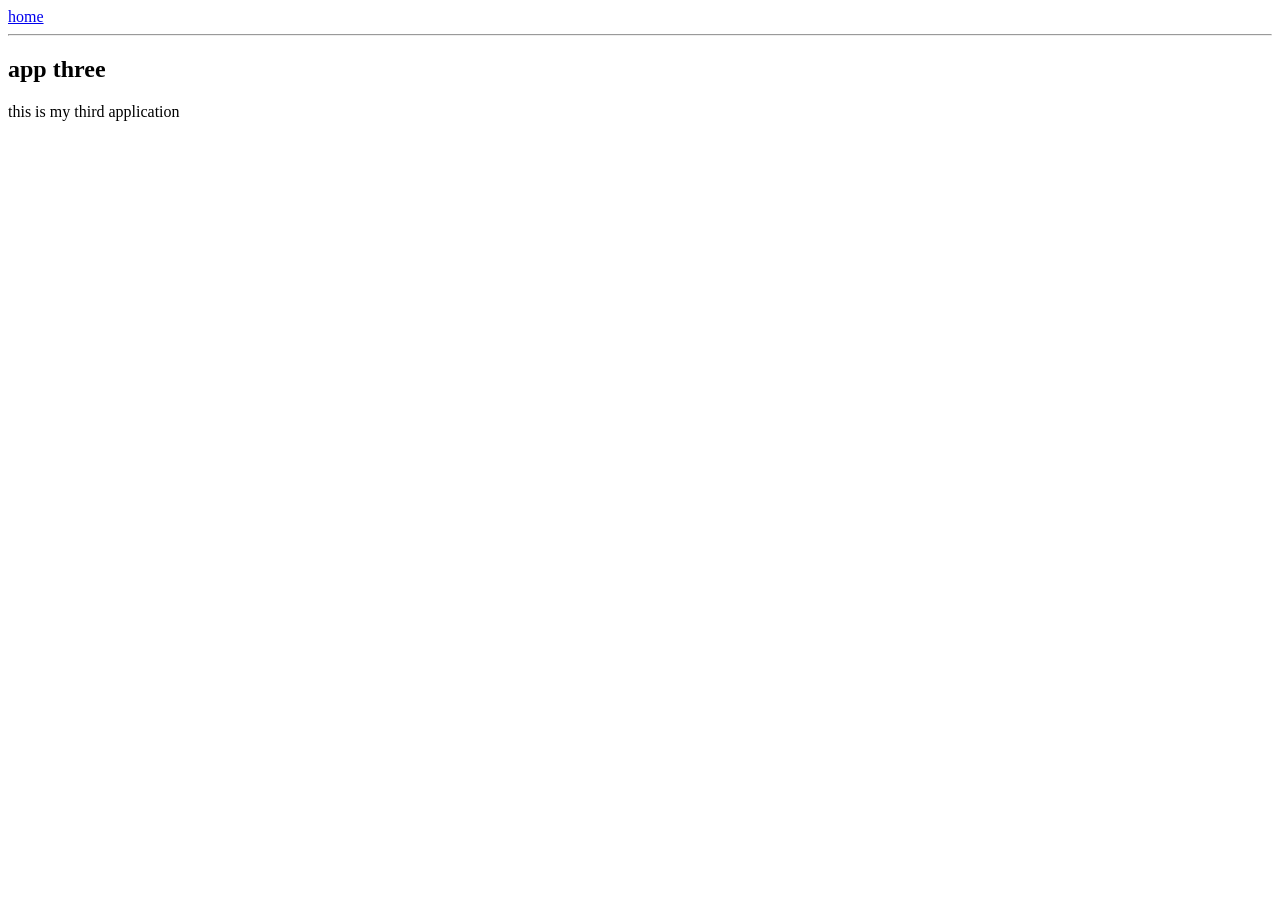
==== ui/app-three.html @ 94e15182 "Create app-three.html" ====
<html>
    <head>
        <title>
            app-three
        </title>
        <meta name="viewport" content="width=device-width, initial-scale=1" />
    </head>
    <body>
        <a href='/'>home</a>
        
        <hr>
        <h2>
            app three
        </h2>
        <p>
            this is my third application
        </p>
    </body>
</html>
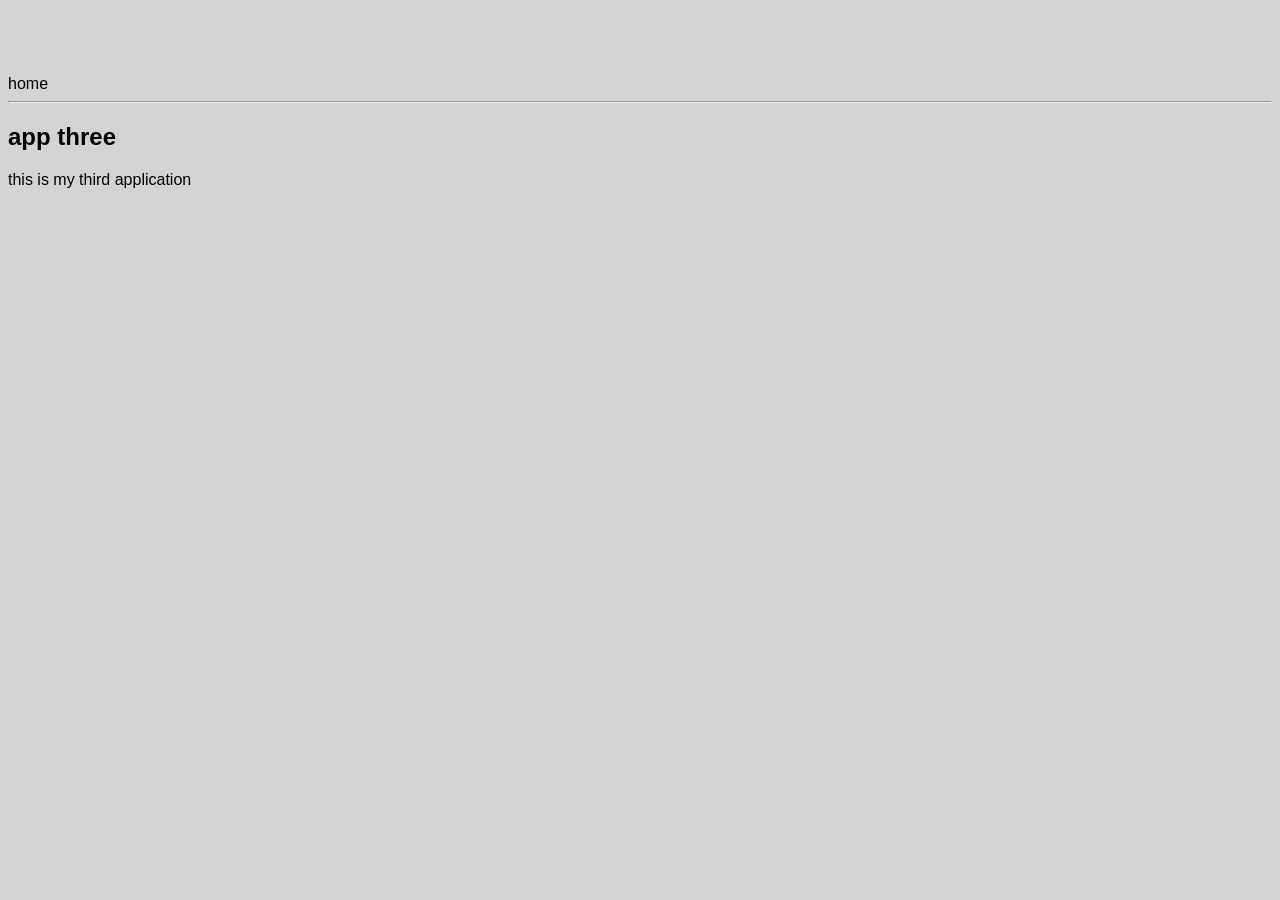
==== commit 04dd4113: "[imad-console] Updates ui/app-three.html" ====
--- a/ui/app-three.html
+++ b/ui/app-three.html
@@ -4,16 +4,19 @@
             app-three
         </title>
         <meta name="viewport" content="width=device-width, initial-scale=1" />
+         <link href="/ui/style.css" rel="stylesheet" />
     </head>
     <body>
-        <a href='/'>home</a>
-        
-        <hr>
-        <h2>
-            app three
-        </h2>
-        <p>
-            this is my third application
-        </p>
+        <div = "container"
+            <a href='/'>home</a>
+            
+            <hr>
+            <h2>
+                app three
+            </h2>
+            <p>
+                this is my third application
+            </p>
+        </div>
     </body>
 </html>
--- a/ui/style.css
+++ b/ui/style.css
@@ -0,0 +1,30 @@
+body {
+    font-family: sans-serif;
+    background-color: lightgrey;
+    margin-top: 75px;
+}
+
+.center {
+    text-align: center;
+}
+
+.text-big {
+    font-size: 300%;
+}
+
+.bold {
+    font-weight: bold;
+}
+
+.img-medium {
+    height: 200px;
+}
+
+            .container{
+                max-width: 800px;
+                margin: 0 auto;
+                color: #1f1e1e;
+                font-family: sans-serif;
+                padding-top: 50;
+                padding-left: 20px;
+                padding-right: 20px;}
